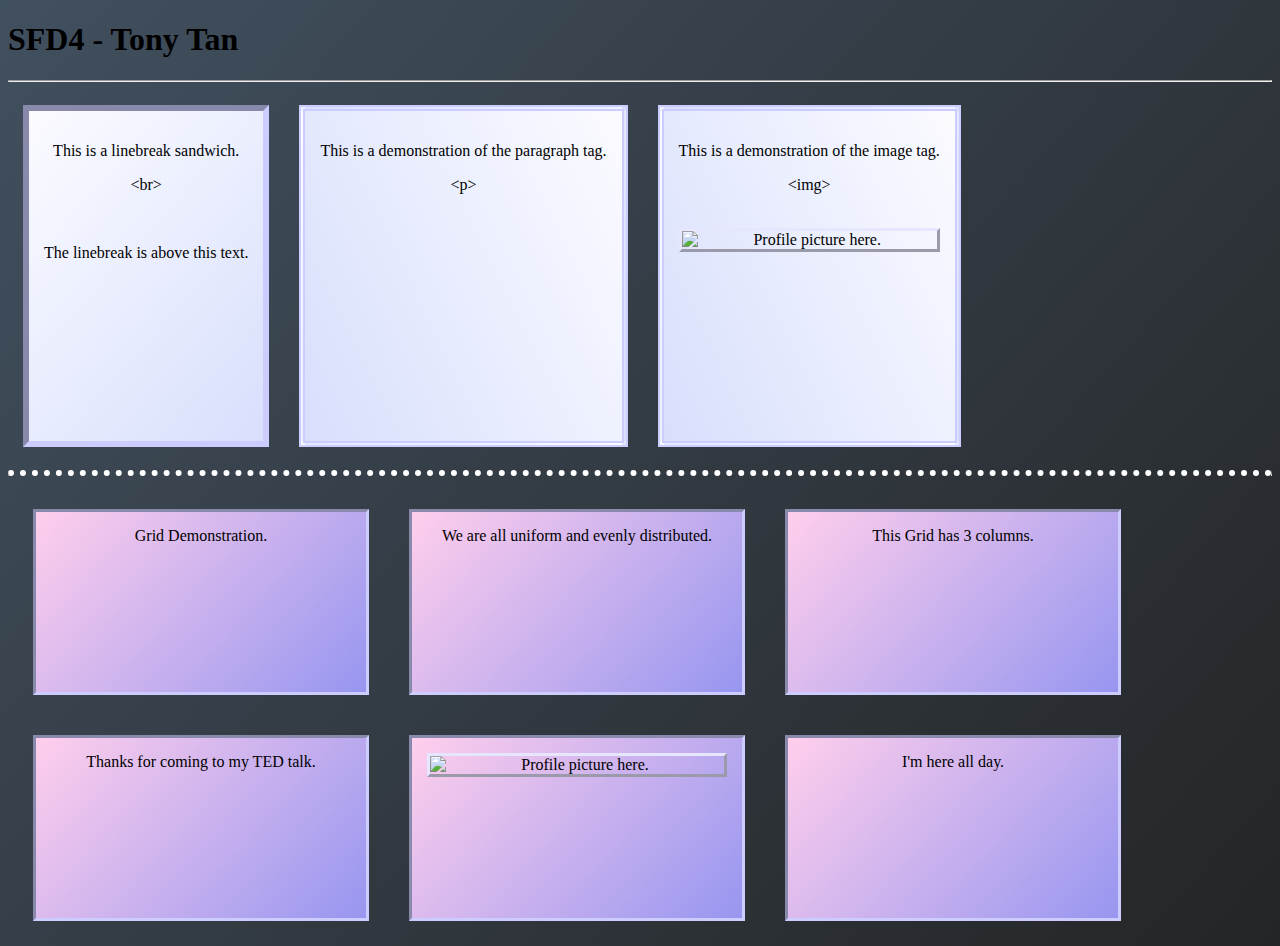
==== index.html @ c4c0a9b8 "HTML & CSS Upload" ====
<!DOCTYPE html>
<html>

<head>
	<title>Home</title>
	<link rel="stylesheet" href="style.css">
</head>

<body>
	<!-- <h1> Demonstration -->
	<h1>SFD4 - Tony Tan</h1>
	<hr>
	<!-- DIV style Grid Table -->
	<main class="inline_columns">
		<div class="inset_a">
			<!-- <br> Demonstration -->
			<p>This is a linebreak sandwich.</p>
			<p>&lt;br&gt;</p>
			<br>
			<p>The linebreak is above this text.</p>
		</div>
		<!-- <p> Demonstration -->
		<div class="inset_b">
			<p>This is a demonstration of the paragraph tag.</p>
			<p> &lt;p&gt;</p>
		</div>
		<!-- <img> Demonstration -->
		<div class="inset_b">
			<p>This is a demonstration of the image tag.</p>
			<p>&lt;img&gt;</p>
			<br>

			<img src="https://lh3.googleusercontent.com/fife/[base64]w1280-h1220" alt="Profile picture here." class="border" />
		</div>
	</main>

	<hr class="dotted">
	<!-- Grid Container Style -->
	<div class="grid-container">
		<div>Grid Demonstration.</div>
		<div>We are all uniform and evenly distributed.</div>
		<div>This Grid has 3 columns.</div>
		<div>Thanks for coming to my TED talk.</div>
		<div><img src="https://lh3.googleusercontent.com/fife/[base64]w1280-h1220" alt="Profile picture here." class="border" /></div>
		<div>I'm here all day.</div>
	</div>
</body>

</html>
---- style.css ----
hr.dashed {
	border-top: 1px dashed;
	border-bottom: none;
}

hr.dotted {
	border-top: 6px dotted;
	color: #ffffff;
	border-bottom: none;
}

img.border {
	display: block;
	border-style: outset;
	border-color: #e6e6ff;
	margin-left: auto;
	margin-right: auto;
}

body {
	background: linear-gradient(132deg, rgb(65, 80, 95) 0%, rgb(36, 37, 38) 100%);
}

main.inline_columns {
	content: "";
	display: table;
	clear: both;
}

div {
	float: left;
	width: 23%;
	padding: 0 10px;
}

div.inset_a {
	background: linear-gradient(
		132deg,
		rgb(251, 251, 255) 0%,
		rgb(215, 223, 252) 100%
	);
	width: auto;
	border: 6px inset #ccccff;
	padding: 15px;
	margin: 15px;
	text-align: center;
	height: 300px;
}

div.inset_b {
	background: linear-gradient(
		244deg,
		rgb(251, 251, 255) 0%,
		rgb(215, 223, 252) 100%
	);
	width: auto;
	border: 6px double #ccccff;
	padding: 15px;
	margin: 15px;
	text-align: center;
	height: 300px;
}

div.inset_c {
	background: linear-gradient(
		343deg,
		rgb(251, 251, 255) 0%,
		rgb(215, 223, 252) 100%
	);
	width: 300px;
	border: 6px groove #ccccff;
	padding: 15px;
	margin: 15px;
	text-align: center;
	height: 300px;
}

.grid-container {
	display: grid;
	grid-template-columns: auto auto auto;
	gap: 10px;
	padding: 10px;
}

.grid-container > div {
	background: linear-gradient(
		132deg,
		rgb(255, 206, 236) 0%,
		rgb(151, 150, 240) 100%
	);
	width: 300px;
	border: 3px inset #ccccff;
	padding: 15px;
	margin: 15px;
	text-align: center;
	height: 150px;
}
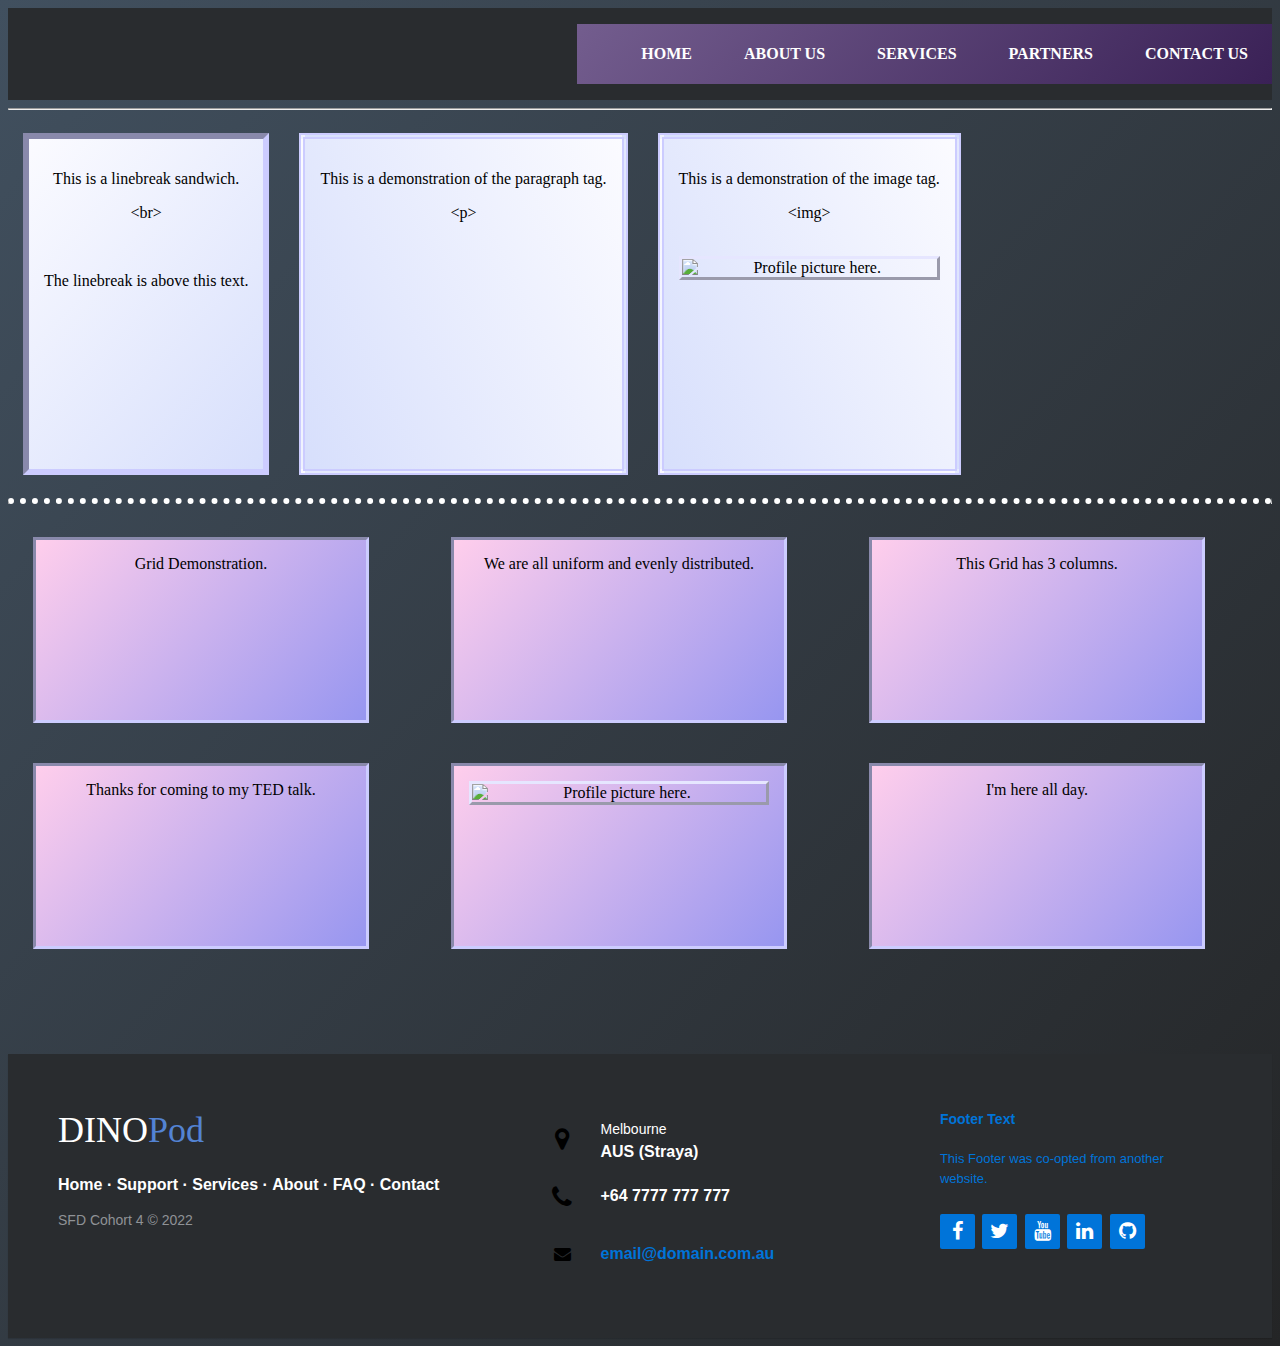
==== commit bd17485b: "Added Header & Footer" ====
--- a/index.html
+++ b/index.html
@@ -2,13 +2,31 @@
 <html>
 
 <head>
-	<title>Home</title>
+	<title>Home - SFD4 Tony Tan</title>
 	<link rel="stylesheet" href="style.css">
+	<link rel="stylesheet" href="http://maxcdn.bootstrapcdn.com/font-awesome/4.2.0/css/font-awesome.min.css">
 </head>
+<header>
+	<!-- Header and Nav, maybe a logo. -->
+	<!-- Top header menu containing
+        logo and Navigation bar -->
+	<div id="top-header">
+		<!-- Navigation Menu -->
+		<nav>
+			<div id="menu">
+				<ul>
+					<li class="active"><a href="#">Home</a></li>
+					<li><a href="#">About Us</a></li>
+					<li><a href="#">Services</a></li>
+					<li><a href="#">Partners</a></li>
+					<li><a href="#">Contact Us</a></li>
+				</ul>
+			</div>
+		</nav>
+	</div>
+</header>
 
 <body>
-	<!-- <h1> Demonstration -->
-	<h1>SFD4 - Tony Tan</h1>
 	<hr>
 	<!-- DIV style Grid Table -->
 	<main class="inline_columns">
@@ -44,6 +62,72 @@
 		<div><img src="https://lh3.googleusercontent.com/fife/[base64]w1280-h1220" alt="Profile picture here." class="border" /></div>
 		<div>I'm here all day.</div>
 	</div>
+
+	<!-- Footer or something -->
+	<div class="main"></div>
+	<footer class="footer-distributed">
+
+		<div class="footer-left">
+
+			<h3>DINO<span>Pod</span></h3>
+
+			<p class="footer-links">
+				<a href="#">Home</a>
+				·
+				<a href="#">Support</a>
+				·
+				<a href="#">Services</a>
+				·
+				<a href="#">About</a>
+				·
+				<a href="#">FAQ</a>
+				·
+				<a href="#">Contact</a>
+			</p>
+
+			<p class="footer-company-name">SFD Cohort 4 &copy; 2022</p>
+		</div>
+
+		<div class="footer-center">
+
+			<div>
+				<i class="fa fa-map-marker"></i>
+				<p><span>Melbourne </span> AUS (Straya)</p>
+			</div>
+
+			<div>
+				<i class="fa fa-phone"></i>
+				<p>+64 7777 777 777</p>
+			</div>
+
+			<div>
+				<i class="fa fa-envelope"></i>
+				<p><a href="#">email@domain.com.au
+					</a></p>
+			</div>
+
+		</div>
+
+		<div class="footer-right">
+
+			<p class="footer-company-about">
+				<span>Footer Text</span>
+				This Footer was co-opted from another website.
+			</p>
+
+			<div class="footer-icons">
+
+				<a href="#"><i class="fa fa-facebook"></i></a>
+				<a href="#"><i class="fa fa-twitter"></i></a>
+				<a href="#"><i class="fa fa-youtube"></i></a>
+				<a href="#"><i class="fa fa-linkedin"></i></a>
+				<a href="#"><i class="fa fa-github"></i></a>
+
+			</div>
+
+		</div>
+
+	</footer>
 </body>
 
 </html>--- a/style.css
+++ b/style.css
@@ -1,3 +1,68 @@
+h1,
+h2,
+h3 {
+	margin: 0;
+	padding: 0;
+	color: #ffffff;
+}
+
+.container {
+	margin: 0px auto;
+	width: 1200px;
+}
+
+header {
+	overflow: hidden;
+	background-color: #292c2f;	
+}
+
+#top-header {
+	text-align: center;
+	height: 40px;
+}
+
+#menu {
+	float: right;
+	width: 70%;
+	height: 100%;
+	margin: none;
+}
+
+#menu ul {
+	text-align: center;
+	float: right;
+	margin: none;
+	background: linear-gradient(132deg, rgb(115, 93, 142) 0.00%, rgb(58, 33, 86) 100.00%);
+}
+
+#menu li {
+	display: inline-block;
+	padding: none;
+	margin: none;
+}
+
+#menu li a,
+#menu li span {
+	display: inline-block;
+	padding: 0em 1.5em;
+	text-decoration: none;
+	font-weight: 600;
+	text-transform: uppercase;
+	line-height: 60px;
+}
+
+#menu li a {
+	color: #fff;
+}
+
+#menu li:hover a,
+#menu li span {
+	background: linear-gradient(132deg, rgb(65, 80, 95) 0%, rgb(36, 37, 38) 100%);
+	color: #0074d9;
+	border-left: 1px solid #0074d9;
+	text-decoration: none;
+}
+
 hr.dashed {
 	border-top: 1px dashed;
 	border-bottom: none;
@@ -25,12 +90,6 @@
 	content: "";
 	display: table;
 	clear: both;
-}
-
-div {
-	float: left;
-	width: 23%;
-	padding: 0 10px;
 }
 
 div.inset_a {
@@ -45,6 +104,7 @@
 	margin: 15px;
 	text-align: center;
 	height: 300px;
+	float: left;
 }
 
 div.inset_b {
@@ -59,6 +119,7 @@
 	margin: 15px;
 	text-align: center;
 	height: 300px;
+	float: left;
 }
 
 div.inset_c {
@@ -73,6 +134,7 @@
 	margin: 15px;
 	text-align: center;
 	height: 300px;
+	float: left;
 }
 
 .grid-container {
@@ -95,3 +157,168 @@
 	text-align: center;
 	height: 150px;
 }
+
+footer{
+ bottom: 0;
+}
+.footer-distributed{
+ background-color: #292c2f;
+ box-shadow: 0 1px 1px 0 rgba(0, 0, 0, 0.12);
+ box-sizing: border-box;
+ width: 100%;
+ text-align: left;
+ font: bold 16px sans-serif;
+ 
+ padding: 55px 50px;
+ margin-top: 80px;
+}
+ 
+.footer-distributed .footer-left,
+.footer-distributed .footer-center,
+.footer-distributed .footer-right{
+ display: inline-block;
+ vertical-align: top;
+}
+ 
+.footer-distributed .footer-left{
+ width: 40%;
+}
+ 
+.footer-distributed h3{
+ color:  #ffffff;
+ font: normal 36px 'Cookie', cursive;
+ margin: 0;
+}
+ 
+.footer-distributed h3 span{
+ color:  #5383d3;
+}
+ 
+ 
+.footer-distributed .footer-links{
+ color:  #ffffff;
+ margin: 20px 0 12px;
+ padding: 0;
+}
+ 
+.footer-distributed .footer-links a{
+ display:inline-block;
+ line-height: 1.8;
+ text-decoration: none;
+ color:  inherit;
+}
+ 
+.footer-distributed .footer-company-name{
+ color:  #8f9296;
+ font-size: 14px;
+ font-weight: normal;
+ margin: 0;
+}
+ 
+ 
+.footer-distributed .footer-center{
+ width: 35%;
+}
+ 
+.footer-distributed .footer-center i{
+ background-color:  linear-gradient(132deg, rgb(115, 93, 142) 0.00%, rgb(58, 33, 86) 100.00%)
+ color: #ffffff;
+ font-size: 25px;
+ width: 38px;
+ height: 38px;
+ border-radius: 50%;
+ text-align: center;
+ line-height: 42px;
+ margin: 10px 15px;
+ vertical-align: middle;
+}
+ 
+.footer-distributed .footer-center i.fa-envelope{
+ font-size: 17px;
+ line-height: 38px;
+}
+ 
+.footer-distributed .footer-center p{
+ display: inline-block;
+ color: #ffffff;
+ vertical-align: middle;
+ margin:0;
+}
+ 
+.footer-distributed .footer-center p span{
+ display:block;
+ font-weight: normal;
+ font-size:14px;
+ line-height:2;
+}
+ 
+.footer-distributed .footer-center p a{
+ color:  #0074d9;
+ text-decoration: none;;
+}
+ 
+.footer-distributed .footer-right{
+ width: 20%;
+}
+ 
+.footer-distributed .footer-company-about{
+ line-height: 20px;
+ color:  #0074d9;
+ font-size: 13px;
+ font-weight: normal;
+ margin: 0;
+}
+ 
+.footer-distributed .footer-company-about span{
+ display: block;
+ color:  #0074d9;
+ font-size: 14px;
+ font-weight: bold;
+ margin-bottom: 20px;
+}
+ 
+.footer-distributed .footer-icons{
+ margin-top: 25px;
+}
+ 
+.footer-distributed .footer-icons a{
+ display: inline-block;
+ width: 35px;
+ height: 35px;
+ cursor: pointer;
+ background-color:  #0074d9;
+ border-radius: 2px;
+ 
+ font-size: 20px;
+ color: #ffffff;
+ text-align: center;
+ line-height: 35px;
+ 
+ margin-right: 3px;
+ margin-bottom: 5px;
+}
+ 
+ 
+@media (max-width: 880px) {
+ 
+ .footer-distributed{
+ font: bold 14px sans-serif;
+ 
+ }
+ 
+ .footer-distributed .footer-left,
+ .footer-distributed .footer-center,
+ .footer-distributed .footer-right{
+ display: block;
+ width: 100%;
+ margin-bottom: 40px;
+ text-align: center;
+ }
+ 
+ .footer-distributed .footer-center i{
+ margin-left: 0;
+ }
+ .main {
+ line-height: normal;
+ font-size: auto;
+ }
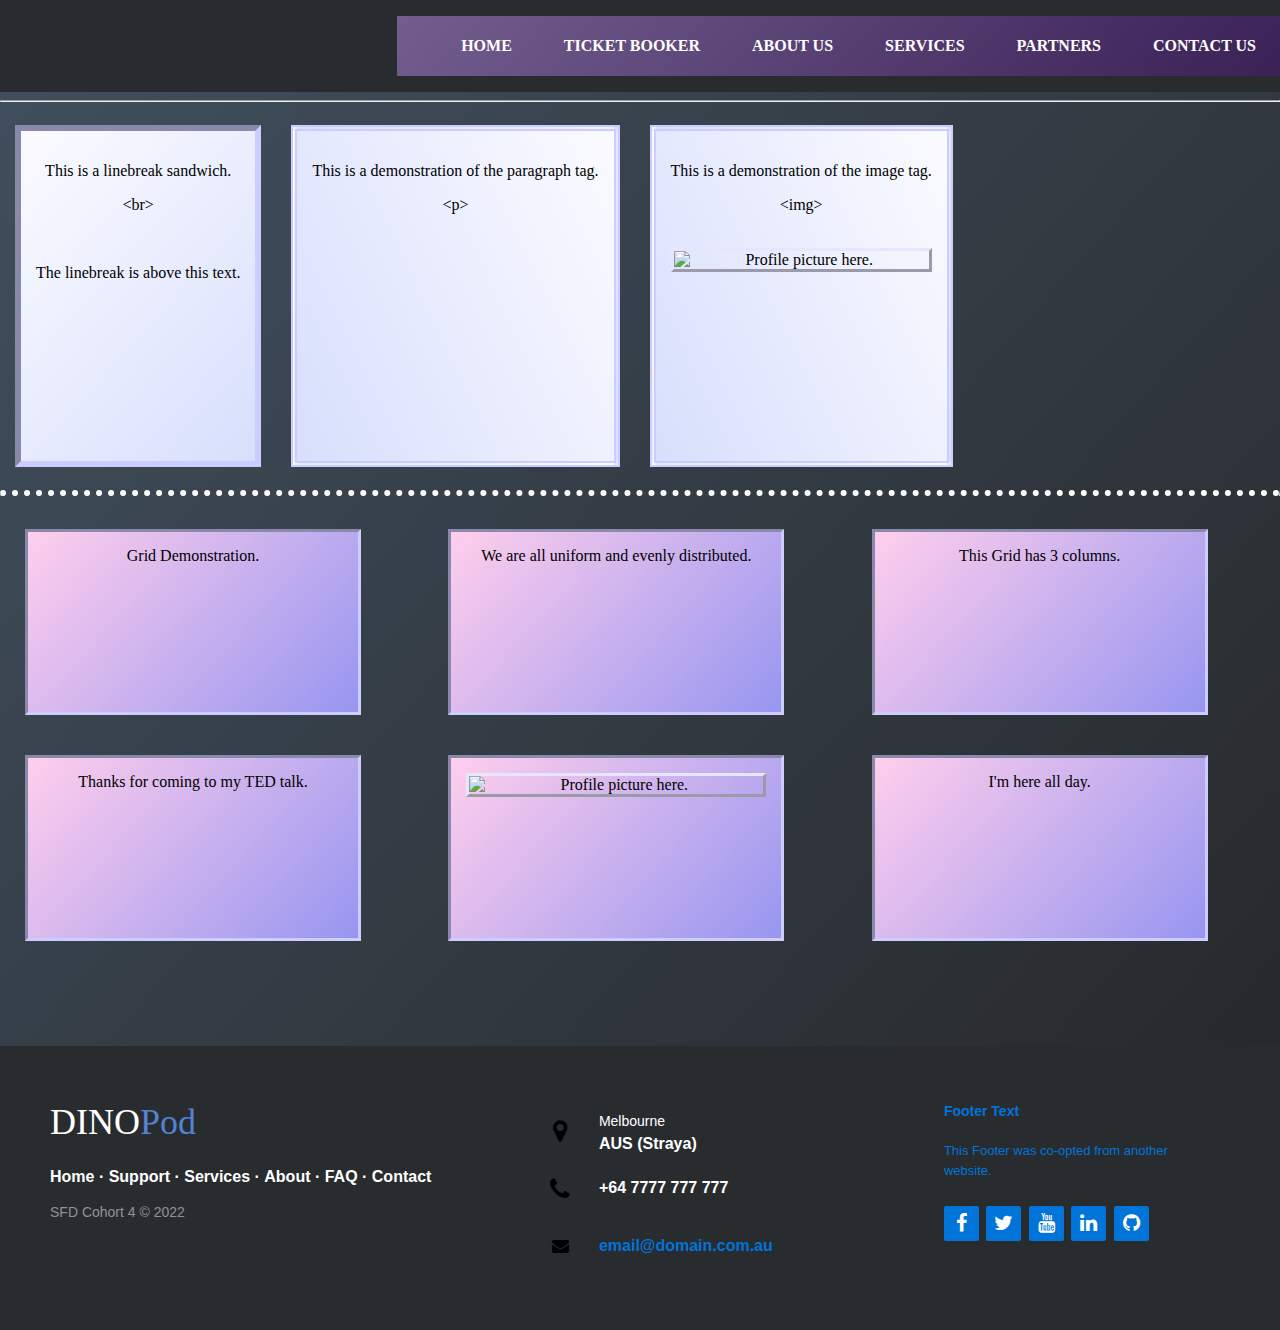
==== commit 63904cf4: "Merge branch 'main' of https://github.com/udonge/udonge.github.io" ====
--- a/index.html
+++ b/index.html
@@ -16,6 +16,7 @@
 			<div id="menu">
 				<ul>
 					<li class="active"><a href="#">Home</a></li>
+					<li><a href="#">Ticket Booker</a></li>
 					<li><a href="#">About Us</a></li>
 					<li><a href="#">Services</a></li>
 					<li><a href="#">Partners</a></li>
--- a/style.css
+++ b/style.css
@@ -4,6 +4,11 @@
 	margin: 0;
 	padding: 0;
 	color: #ffffff;
+}
+
+body {
+ margin: 0;
+ padding: 0;
 }
 
 .container {
